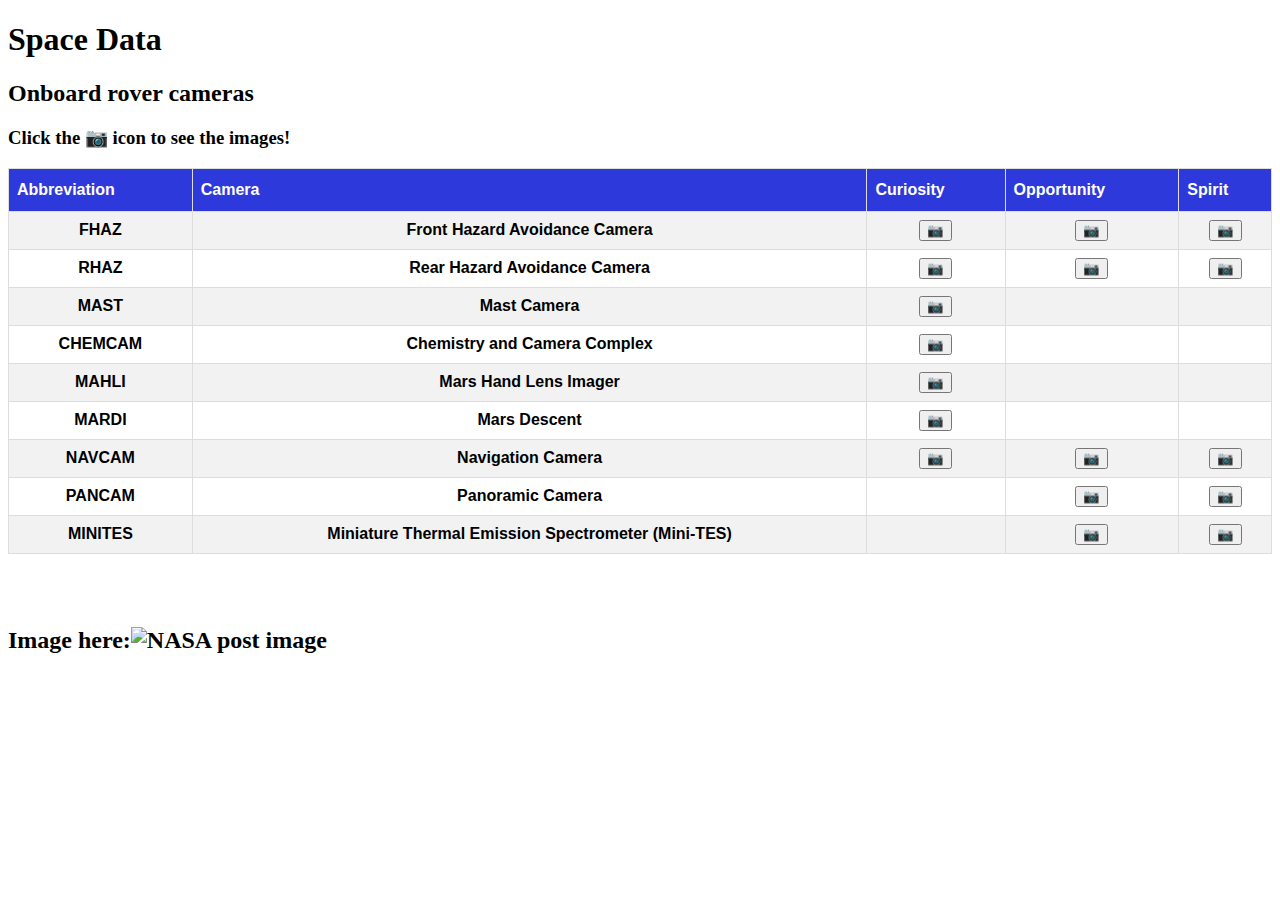
==== index.html @ 97bd5c00 "Add files via upload" ====
<!DOCTYPE html>
<html lang="en">

<head>
    <meta charset="utf-8">
    <meta name="description" content="This is where your description goes">
    <meta name="keywords" content="one, two, three">

    <title>SPACE API</title>

    <link rel="stylesheet" href="css/style.css">
</head>

<body>
    <h1 id="nasaData">Space Data</h1>
    <h2 id="cameras">Onboard rover cameras</h2>
    <h3 id="clickHereText">Click the &#128247 icon to see the images!</h3>

    <table id="tableStyle">
        <tr>
            <th class="thTable">Abbreviation</th>
            <th class="thTable">Camera</th>
            <th class="thTable">Curiosity</th>
            <th class="thTable">Opportunity</th>
            <th class="thTable">Spirit</th>
        </tr>
        <tr>
            <th>FHAZ</th>
            <th>Front Hazard Avoidance Camera</th>
            <th>
                <button onclick="imageAppear()" id="curfhaz" class="curiosityClass" href="">&#128247</button><br>
            </th>
            <th>
                <button onclick="imageAppear()" class="opportunityClass" href="">&#128247</button><br>
            </th>
            <th>
                <button onclick="imageAppear()" class="spiritClass" href="">&#128247</button><br>
            </th>
        </tr>
        <tr>
            <th>RHAZ</th>
            <th>Rear Hazard Avoidance Camera</th>
            <th>
                <button onclick="imageAppear()" class="curiosityClass" href="">&#128247</button><br>
            </th>
            <th>
                <button onclick="imageAppear()" class="opportunityClass" href="">&#128247</button><br>
            </th>
            <th>
                <button onclick="imageAppear()" class="spiritClass" href="">&#128247</button><br>
            </th>
        </tr>
        <tr>
            <th>MAST</th>
            <th>Mast Camera</th>
            <th>
                <button onclick="imageAppear()" class="curiosityClass" href="">&#128247</button><br>
            </th>
            <th></th>
            <th></th>
        </tr>
        <tr>
            <th>CHEMCAM</th>
            <th>Chemistry and Camera Complex</th>
            <th>
                <button onclick="imageAppear()" class="curiosityClass" href="">&#128247</button><br>
            </th>
            <th></th>
            <th></th>
        </tr>
        <tr>
            <th>MAHLI</th>
            <th>Mars Hand Lens Imager</th>
            <th>
                <button onclick="imageAppear()" class="curiosityClass" href="">&#128247</button><br>
            </th>
            <th></th>
            <th></th>
        </tr>
        <tr>
            <th>MARDI</th>
            <th>Mars Descent</th>
            <th>
                <button onclick="imageAppear()" class="curiosityClass" href="">&#128247</button><br>
            </th>
            <th></th>
            <th></th>
        </tr>
        <tr>
            <th>NAVCAM</th>
            <th>Navigation Camera</th>
            <th>
                <button onclick="imageAppear()" class="curiosityClass" href="">&#128247</button><br>
            </th>
            <th>
                <button onclick="imageAppear()" class="opportunityClass" href="">&#128247</button><br>
            </th>
            <th>
                <button onclick="imageAppear()" class="spiritClass" href="">&#128247</button><br>
            </th>
        </tr>
        <tr>
            <th>PANCAM</th>
            <th>Panoramic Camera</th>
            <th></th>
            <th>
                <button onclick="imageAppear()" class="opportunityClass" href="">&#128247</button><br>
            </th>
            <th>
                <button onclick="imageAppear()" class="spiritClass" href="">&#128247</button><br>
            </th>
        </tr>
        <tr>
            <th>MINITES</th>
            <th>Miniature Thermal Emission Spectrometer (Mini-TES)</th>
            <th></th>
            <th>
                <button onclick="imageAppear()" class="opportunityClass" href="">&#128247</button><br>
            </th>
            <th>
                <button onclick="imageAppear()" class="spiritClass" href="">&#128247</button><br>
            </th>
        </tr>
    </table>

    <div>
        <div id="getImage">
            <input id="roverInput" type="date" name="" value="">
            <button id="roverImageButton" type="button" name="button">Get Image</button>

        </div>
    </div>

    <br>
    <br>
    <br>

    <div>
        <h2>
            <!--   <script src="js/table_function.js"></script>    -->
            Image here:<img id="roverImageLocation" src="" alt="NASA post image">
        </h2>
    </div>

    <script src="js/script.js"></script>
    <script src="js/server.js"></script>
    <script src="js/table_function.js"></script>
</body>

</html>
---- css/style.css ----
a {
    text-decoration: none;
}

img {
    height: 600px;
}

#tableStyle {
    font-family: Arial, Helvetica, sans-serif;
    border-collapse: collapse;
    width: 100%;
}

#tableStyle td,
#tableStyle th {
    border: 1px solid #ddd;
    padding: 8px;

}

#tableStyle tr:nth-child(even) {
    background-color: #f2f2f2;
}

#tableStyle tr:hover {
    background-color: #ddd;
}

#tableStyle .thTable {
    padding-top: 12px;
    padding-bottom: 12px;
    text-align: left;
    background-color: #2e39db;
    color: white;
}

tr,
th {
    border: 1px solid #ddd;
    padding: 8px;
}

.curiosityDiv,
.opportunityDiv,
.spiritDiv {
    display: none
}

#getImage {
    display: none
}
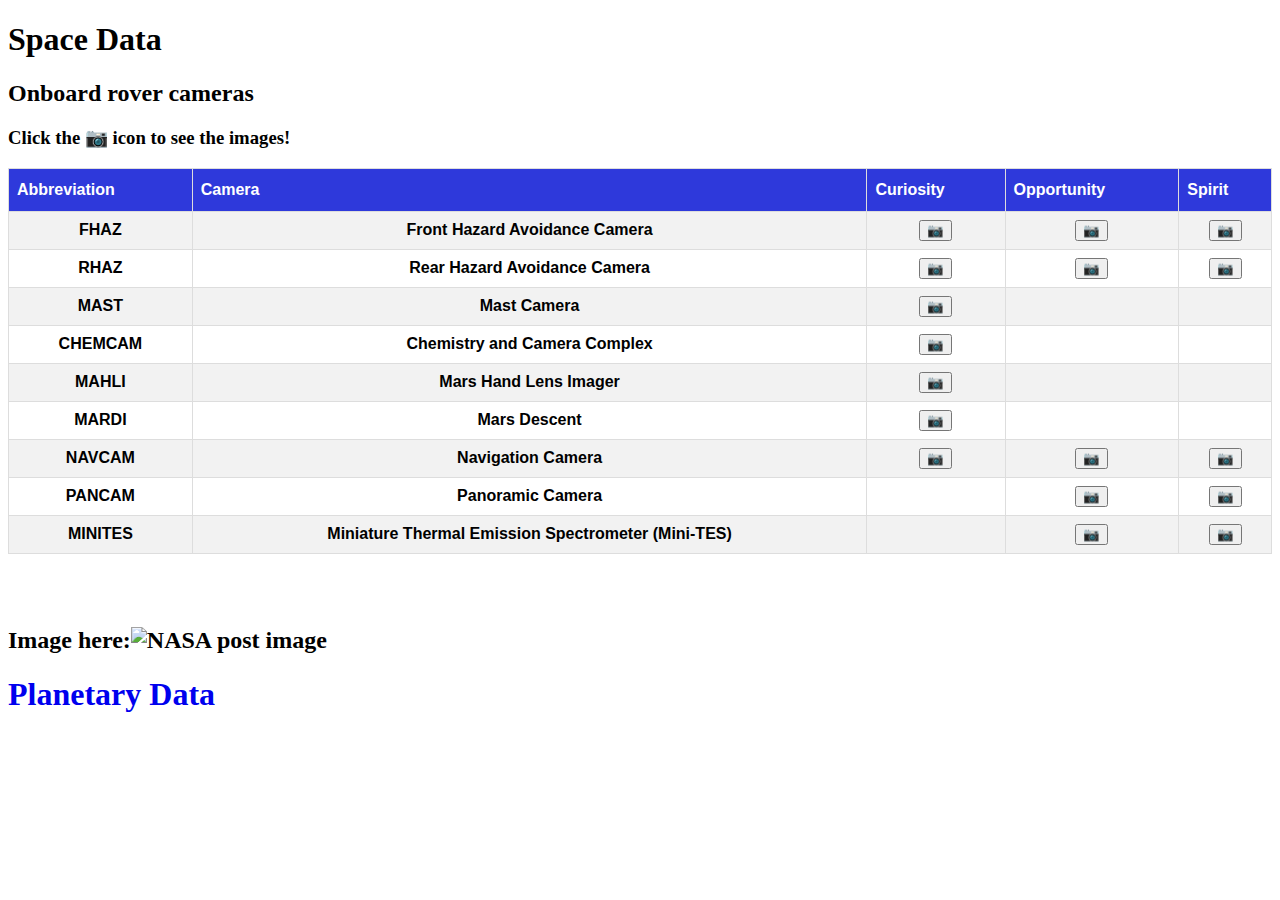
==== commit 1afc3f5d: "Update index.html" ====
--- a/index.html
+++ b/index.html
@@ -142,9 +142,16 @@
         </h2>
     </div>
 
+
+    <h1 class="planetPage">
+        <a href="/planetData.html">Planetary Data</a>
+    </h1>
+
+
+
     <script src="js/script.js"></script>
     <script src="js/server.js"></script>
     <script src="js/table_function.js"></script>
 </body>
 
-</html>+</html>
